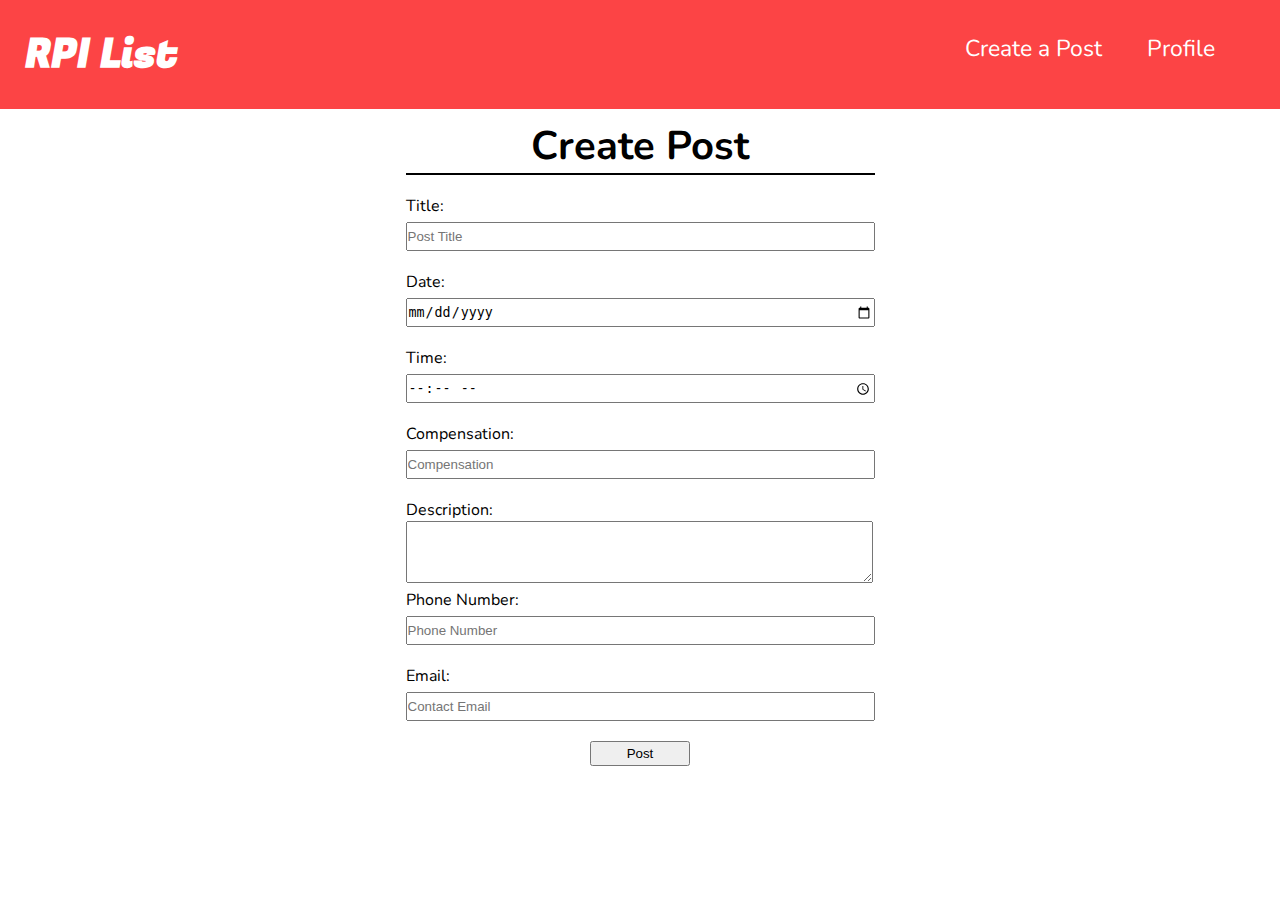
==== create-post/index.html @ b0a58747 "major site cleanup and added IA" ====
<!DOCTYPE html>
<html>
  <head>
    <title>Create Post</title>
    <meta http-equiv="Content-Type" content="text/html; charset=UTF-8"/>
    <script type="text/javascript" src="../resources/jquery-3.1.1.min.js"></script>
		<script type="text/javascript" src="../resources/site.js"></script>
    <link rel="stylesheet" href="../resources/site.css" type="text/css">
    <link rel= "stylesheet" type="text/css" href = "createPost.css" />
    <link href="https://fonts.googleapis.com/css?family=Fugaz+One&display=swap" rel="stylesheet">
    <link href="https://fonts.googleapis.com/css?family=Nunito&display=swap" rel="stylesheet">
    
  </head>



  <body>

    <div id = "header"> </div>

    <div style = "text-align: center">
      <div class = "createPost">
        <h2>Create Post</h2>


        <form class = "form">
          <label>Title:  </label>
          <br>
          <input type = "text" name = "title" id = "title" placeholder="Post Title">
          <br>

          <label>Date: </label>
          <br>
          <input type = "date" name = "date" id = "date">
          <br>

          <label>Time: </label>
          <br>
          <input type = "time" name = "time" id = "time">
          <br>


          <label>Compensation: </label>
          <br>
          <input type = "text" name = "compensation" id = "compensation" placeholder="Compensation">
          <br>

          <label>Description: </label>
          <br>
          <textarea rows="4" cols="50" id = "description">

          </textarea>
          <br>

          <label>Phone Number:</label>
          <br>
          <input type = "tel" name = "phone" id = "phone" placeholder="Phone Number">
          <br>

          <label>Email: </label>
          <br>
          <input type = "email" name = "email" id = "email" placeholder="Contact Email">
          <br>

          <input type = "submit" name = "postButton" id = "postButton" value = "Post">


        </form>




      </div>
    </div>





  </body>

</html>
---- resources/site.css ----
/* ---HEADER--- */
#header {
    padding: 25px;
    background: #fc4445;
    color: white;
    font-size: 20px;
    font-family: 'Fugaz One', cursive;
    display: block;
    overflow: hidden;
  }
  #header h1{
      text-align: left;
      float: left;
  }
  
  #header a{
    text-decoration: none;
    color:white;
  }
  
  * {
        margin: 0;
        padding: 0;
  }
  
  .navBar{
    list-style-type: none;
    white-space: nowrap;
    padding:0;
    margin: 0 auto;
    text-align: center;
    overflow: hidden;
    float: right;
    font-family: 'Nunito', sans-serif;
     margin-top: 8px;
  }
  .navBar li{
    display: inline;
    margin-right: 40px;
    font-size: 23px;
  }
  .navBar a{
    text-decoration: none;
    color: #FAEBD7;
  }
  /* ---HEADER--- */
---- create-post/createPost.css ----
.createPost{
  display: inline-block;
  text-align: left;
  font-family: 'Nunito', sans-serif;
}

.form input{
  margin-bottom: 20px;
  width: 465px;
  height: 25px;
  margin-top: 5px;
}

.createPost h2{
  text-align:center;
  margin-bottom: 20px;
  font-size: 40px;
  margin-top: 10px;
  border-bottom: 2px solid black;
}

#description{
  width: 465px;
}

#postButton{
  width: 100px;
  height: 25px;
  display: block;
  margin: 0 auto;

}
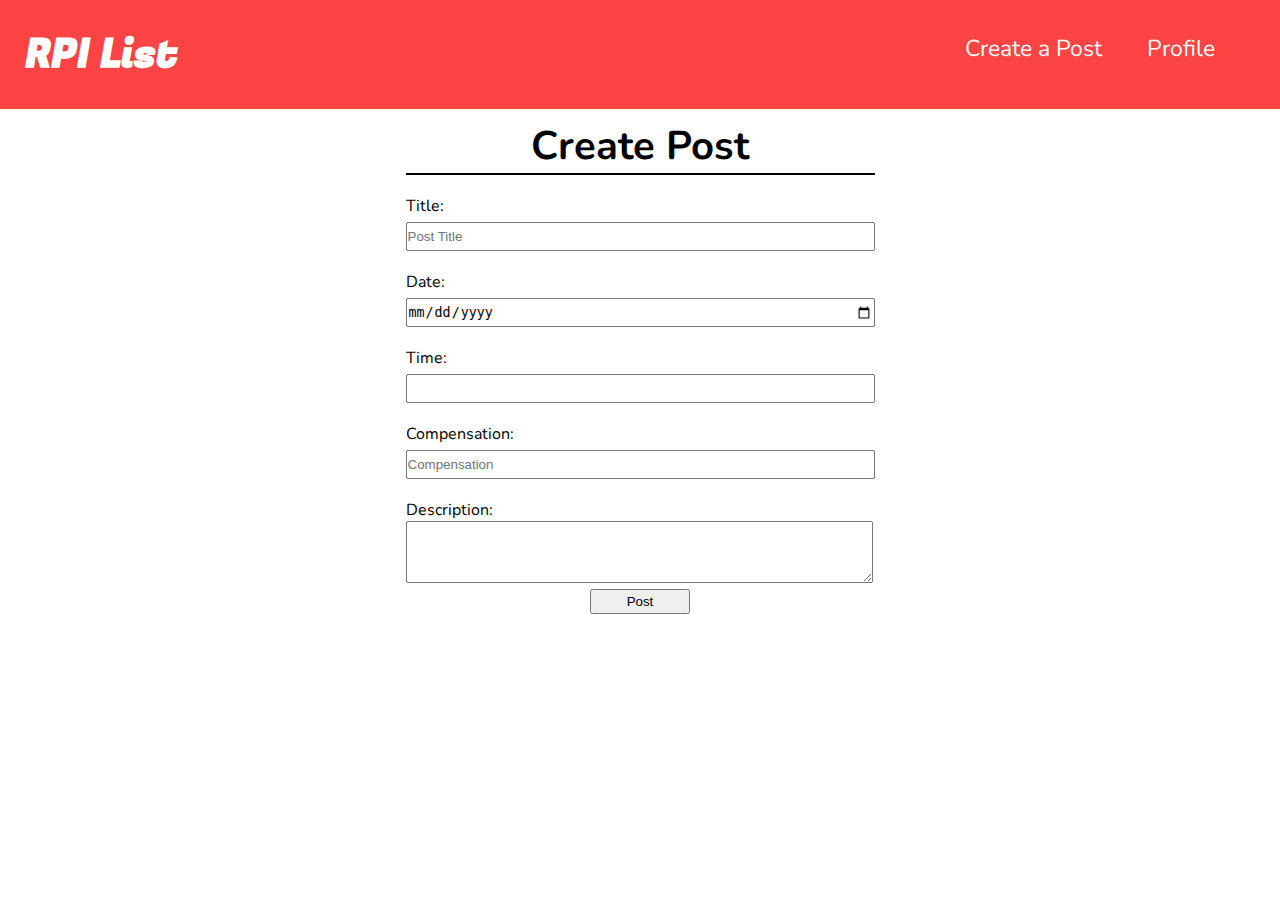
==== commit 01087764: "create post service created" ====
--- a/create-post/index.html
+++ b/create-post/index.html
@@ -4,26 +4,21 @@
     <title>Create Post</title>
     <meta http-equiv="Content-Type" content="text/html; charset=UTF-8"/>
     <script type="text/javascript" src="../resources/jquery-3.1.1.min.js"></script>
-		<script type="text/javascript" src="../resources/site.js"></script>
+    <script type="text/javascript" src="../resources/site.js"></script>
+    <script type="text/javascript" src="createPost.js"></script>
     <link rel="stylesheet" href="../resources/site.css" type="text/css">
     <link rel= "stylesheet" type="text/css" href = "createPost.css" />
     <link href="https://fonts.googleapis.com/css?family=Fugaz+One&display=swap" rel="stylesheet">
     <link href="https://fonts.googleapis.com/css?family=Nunito&display=swap" rel="stylesheet">
     
   </head>
-
-
-
   <body>
-
     <div id = "header"> </div>
 
     <div style = "text-align: center">
       <div class = "createPost">
         <h2>Create Post</h2>
-
-
-        <form class = "form">
+        <form id="create-post-form" class="form" method="post" onsubmit="return valdiatePost()" action="javascript:createPost()">
           <label>Title:  </label>
           <br>
           <input type = "text" name = "title" id = "title" placeholder="Post Title">
@@ -31,14 +26,13 @@
 
           <label>Date: </label>
           <br>
-          <input type = "date" name = "date" id = "date">
+          <input type="date" name = "date" id = "date">
           <br>
 
           <label>Time: </label>
           <br>
-          <input type = "time" name = "time" id = "time">
+          <input type = "text" name = "time" id = "time">
           <br>
-
 
           <label>Compensation: </label>
           <br>
@@ -47,36 +41,13 @@
 
           <label>Description: </label>
           <br>
-          <textarea rows="4" cols="50" id = "description">
-
-          </textarea>
-          <br>
-
-          <label>Phone Number:</label>
-          <br>
-          <input type = "tel" name = "phone" id = "phone" placeholder="Phone Number">
-          <br>
-
-          <label>Email: </label>
-          <br>
-          <input type = "email" name = "email" id = "email" placeholder="Contact Email">
+          <textarea rows="4" cols="50" name="description" id = "description"> </textarea>
           <br>
 
           <input type = "submit" name = "postButton" id = "postButton" value = "Post">
-
-
         </form>
-
-
-
-
       </div>
     </div>
-
-
-
-
-
   </body>
 
 </html>
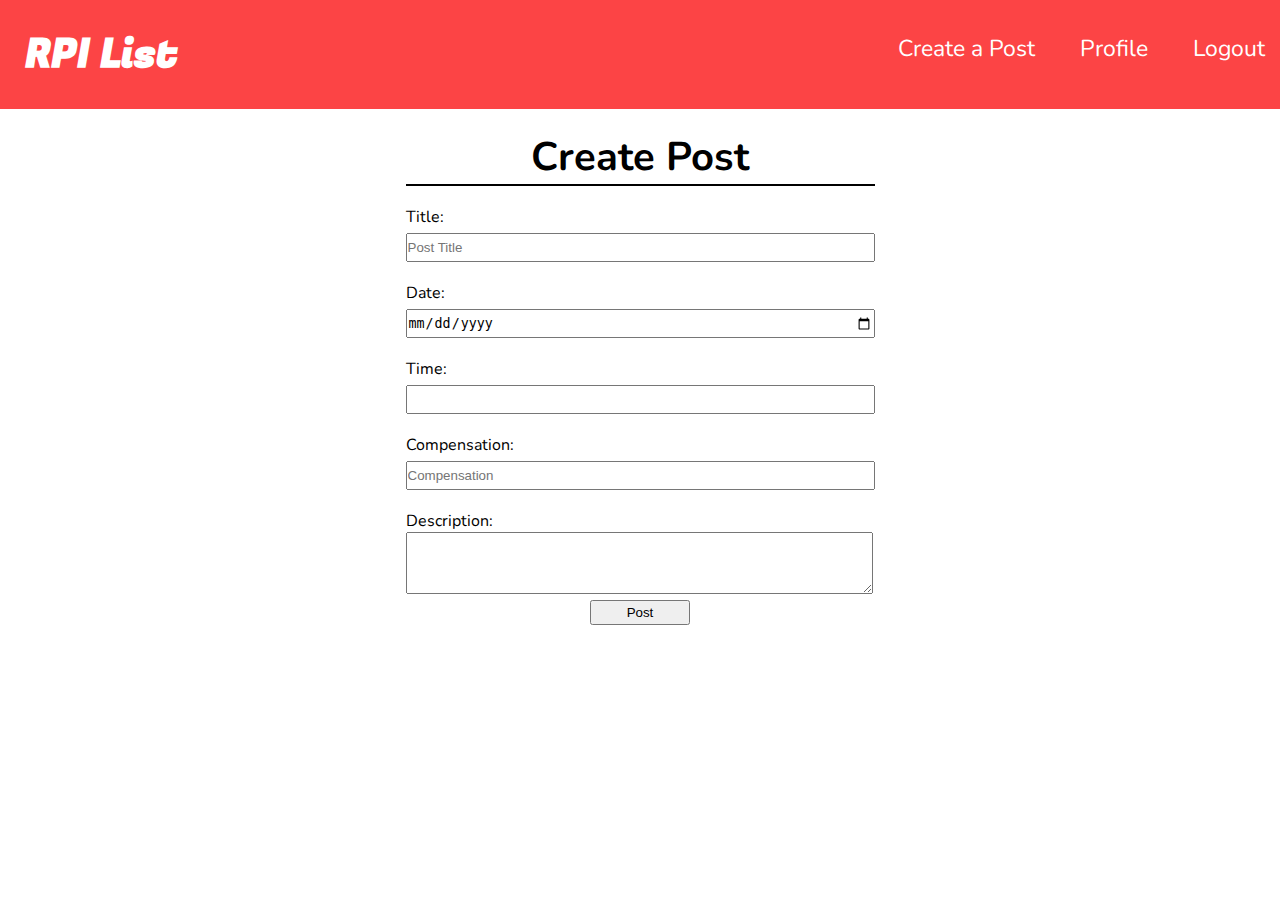
==== commit da92236f: "styling for homepage and fixed header" ====
--- a/create-post/index.html
+++ b/create-post/index.html
@@ -14,6 +14,7 @@
   </head>
   <body>
     <div id = "header"> </div>
+    <div id = "spacer"> </div>
 
     <div style = "text-align: center">
       <div class = "createPost">
--- a/resources/site.css
+++ b/resources/site.css
@@ -43,4 +43,20 @@
     text-decoration: none;
     color: #FAEBD7;
   }
-  /* ---HEADER--- */+  /* ---HEADER--- */
+
+  body {
+    font-family: 'Nunito', sans-serif;
+  }
+
+  #header {
+    position: fixed;
+    top: 0;
+    left: 0;
+    z-index: 999;
+    width: 100%;
+  }
+
+  #spacer {
+    margin-top: 120px;
+  }